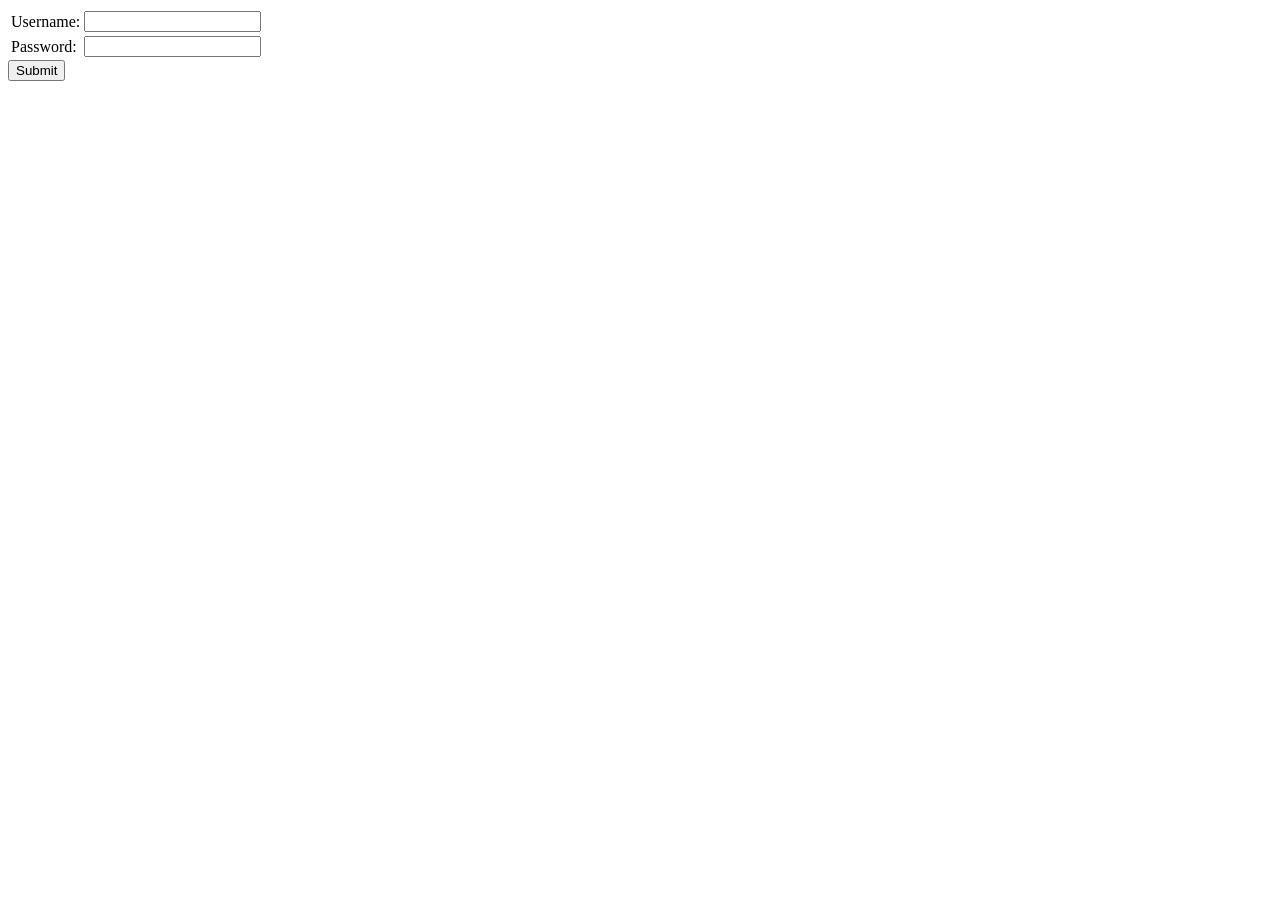
==== newMember.html @ 3b404fd3 "Added Login and SignUp functions" ====
<!DOCTYPE html>
<html lang="en">
	<head>

		<link rel="preconnect" href="https://fonts.googleapis.com">
		<link rel="preconnect" href="https://fonts.gstatic.com" crossorigin>
		<link href="https://fonts.googleapis.com/css2?family=Inter:ital,opsz,wght@0,14..32,100..900;1,14..32,100..900&display=swap" rel="stylesheet">

		<link rel="stylesheet" href="css\newMember.css">
		<script>
			function validateUser(){
			var x=document.forms["userForm"]["User"].value;
				if (x==null || x==""){
					document.getElementById('errorUser').innerHTML = 'Please enter a username';
				}
				else{
					document.getElementById('errorUser').innerHTML = '';
				}
			}
			
			function validatePass(){
			var x=document.forms["userForm"]["Pass"].value;
				if (x==null || x==""){
					document.getElementById('errorPassword').innerHTML = 'Please enter a password.';
				}
				else{
					document.getElementById('errorPassword').innerHTML = '';
				}
			}
			
			function validateEmail(){
			var x=document.forms["userForm"]["Email"].value;
			var atpos=x.indexOf("@");
			var dotpos=x.lastIndexOf(".");
				if (atpos<1 || dotpos<atpos+2 || dotpos+2>=x.length){
					document.getElementById('errorEmail').innerHTML = 'Please enter a valid email address.';
					}
				else{
					document.getElementById('errorEmail').innerHTML = '';
				}
			}
		</script>
	</head>
	<body>

		<div class="memberform">
		<form action="newMember.php" method="post" name="userForm">

			<table>

			<tr>
    		     <td>Username:</td><td><input type="text" name="User" onblur="validateUser();"><div id="errorUser" style="color: red;"></div></td>
    		 </tr>

   		<tr>
<td>Password:</td><td><input type="password" name="Pass" onblur="validatePass();"><div id="errorPassword" style="color: red;"></div></td>
		</tr>

			</table>
			
			<div class="submit">
            	<input type="submit" name="submit" value="Submit">
			</div>
		</form>

</div>
	</body>
</html>
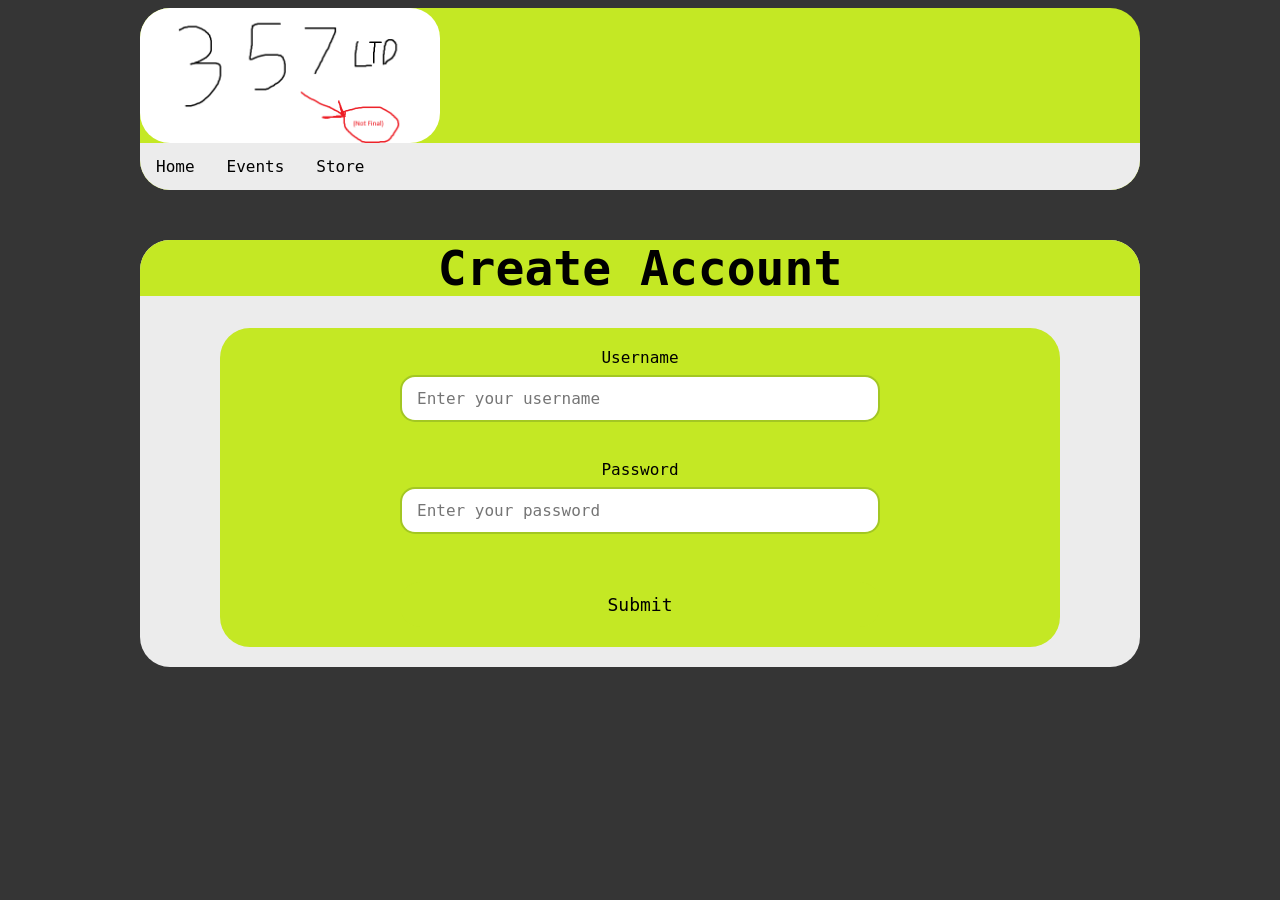
==== commit c872e75e: "Added css to newMember.html" ====
--- a/newMember.html
+++ b/newMember.html
@@ -1,68 +1,97 @@
 <!DOCTYPE html>
 <html lang="en">
-	<head>
+<head>
 
-		<link rel="preconnect" href="https://fonts.googleapis.com">
-		<link rel="preconnect" href="https://fonts.gstatic.com" crossorigin>
-		<link href="https://fonts.googleapis.com/css2?family=Inter:ital,opsz,wght@0,14..32,100..900;1,14..32,100..900&display=swap" rel="stylesheet">
+    <link rel="preconnect" href="https://fonts.googleapis.com">
+    <link rel="preconnect" href="https://fonts.gstatic.com" crossorigin>
+    <link href="https://fonts.googleapis.com/css2?family=Inter&display=swap" rel="stylesheet">
 
-		<link rel="stylesheet" href="css\newMember.css">
-		<script>
-			function validateUser(){
-			var x=document.forms["userForm"]["User"].value;
-				if (x==null || x==""){
-					document.getElementById('errorUser').innerHTML = 'Please enter a username';
-				}
-				else{
-					document.getElementById('errorUser').innerHTML = '';
-				}
-			}
-			
-			function validatePass(){
-			var x=document.forms["userForm"]["Pass"].value;
-				if (x==null || x==""){
-					document.getElementById('errorPassword').innerHTML = 'Please enter a password.';
-				}
-				else{
-					document.getElementById('errorPassword').innerHTML = '';
-				}
-			}
-			
-			function validateEmail(){
-			var x=document.forms["userForm"]["Email"].value;
-			var atpos=x.indexOf("@");
-			var dotpos=x.lastIndexOf(".");
-				if (atpos<1 || dotpos<atpos+2 || dotpos+2>=x.length){
-					document.getElementById('errorEmail').innerHTML = 'Please enter a valid email address.';
-					}
-				else{
-					document.getElementById('errorEmail').innerHTML = '';
-				}
-			}
-		</script>
-	</head>
-	<body>
+    <link rel="stylesheet" href="css/main.css">
+    <link rel="stylesheet" href="css/login.css">
+    <link rel="stylesheet" href="css/colors.css">
+    <link rel="stylesheet" href="css/title.css">
 
-		<div class="memberform">
-		<form action="newMember.php" method="post" name="userForm">
+    <script>
+        function validateUser(){
+            var x = document.forms["userForm"]["User"].value;
+            if (x == ""){
+                document.getElementById('errorUser').innerHTML = 'Please enter a username';
+                return false;
+            } else {
+                document.getElementById('errorUser').innerHTML = '';
+                return true;
+            }
+        }
 
-			<table>
+        function validatePass(){
+            var x = document.forms["userForm"]["Pass"].value;
+            if (x == ""){
+                document.getElementById('errorPassword').innerHTML = 'Please enter a password.';
+                return false;
+            } else {
+                document.getElementById('errorPassword').innerHTML = '';
+                return true;
+            }
+        }
 
-			<tr>
-    		     <td>Username:</td><td><input type="text" name="User" onblur="validateUser();"><div id="errorUser" style="color: red;"></div></td>
-    		 </tr>
+        function validateEmail(){
+            var x = document.forms["userForm"]["Email"].value;
+            var atpos = x.indexOf("@");
+            var dotpos = x.lastIndexOf(".");
+            if (atpos < 1 || dotpos < atpos + 2 || dotpos + 2 >= x.length){
+                document.getElementById('errorEmail').innerHTML = 'Please enter a valid email address.';
+                return false;
+            } else {
+                document.getElementById('errorEmail').innerHTML = '';
+                return true;
+            }
+        }
+    </script>
 
-   		<tr>
-<td>Password:</td><td><input type="password" name="Pass" onblur="validatePass();"><div id="errorPassword" style="color: red;"></div></td>
-		</tr>
+</head>
 
-			</table>
-			
-			<div class="submit">
-            	<input type="submit" name="submit" value="Submit">
-			</div>
-		</form>
+<body>
+
+<div class="navbar">
+  <img src="img/logo.png" alt="357 LTD Logo">
+  <ul>
+    <li><a href="index.html">Home</a></li>
+    <li><a href="event.php">Events</a></li>
+    <li><a href="store.php">Store</a></li>
+  </ul>
+</div>
+
+<div class="box">
+
+    <div class="logotitle">
+        <h1 id="title">Create Account</h1>
+    </div>
+
+    <div class="loginbox">
+        <form name="userForm" method="post" action="newMember.php"
+              onsubmit="return validateUser() && validatePass() && validateEmail();">
+
+            <div class="form-group">
+                <label for="User">Username</label>
+                <input id="User" name="User" type="text"
+                       placeholder="Enter your username">
+                <div id="errorUser" style="color:red; font-size:14px;"></div>
+            </div>
+
+
+            <div class="form-group">
+                <label for="Pass">Password</label>
+                <input id="Pass" name="Pass" type="password"
+                       placeholder="Enter your password">
+                <div id="errorPassword" style="color:red; font-size:14px;"></div>
+            </div>
+			<button type="submit" id="LoginButton">Submit</button>
+
+
+        </form>
+    </div>
 
 </div>
-	</body>
+
+</body>
 </html>
--- a/css/main.css
+++ b/css/main.css
@@ -0,0 +1,318 @@
+/* controls all colours of website */
+:root {
+  --bodycolour: #353535;
+  --boxcolour: #ececec;
+  --titlebackground: #c4e824;
+  --titletextcolour: #000000;
+  --border-radius: 30px;
+  --loginboxcolour: #c4e824;
+  --loginbuttonheight: 40px;
+  --tablecolour1: #a3c723;
+  --tablecolour2: #c4e824;
+  --navbarcolour1: #c4e824;
+  --navbarcolour2: #ececec;
+
+}
+
+/* navbar logo */
+.navbar img{
+    max-width: 300px;
+    display: block;
+    border-radius: var(--border-radius);
+}
+
+.navbar{
+    max-width: 1000px;
+    background-color: var(--navbarcolour1);
+    margin-left: auto;
+    margin-right: auto;
+    border-radius: var(--border-radius);
+}
+
+.navbar ul {
+  list-style-type: none;
+  margin: 0;
+  padding: 0;
+  overflow: hidden;
+  background-color: var(--navbarcolour2);
+  border-radius: 0px 0px var(--border-radius) var(--border-radius);
+}
+
+.navbar ul li {
+  float: left;
+}
+
+.navbar ul li a {
+  display: block;
+  color: rgb(0, 0, 0);
+  text-align: center;
+  padding: 14px 16px;
+  text-decoration: none;
+}
+
+.navbar ul li a:hover {
+  background-color: #d3d2d2;
+}
+
+body{
+    background-color: var(--bodycolour);
+
+   font-family: "JetBrains Mono", monospace;
+  font-optical-sizing: auto;
+  font-weight: 300;
+  font-style: normal;
+}
+
+
+.box{
+    background-color: var(--boxcolour);
+    max-width: 1000px;
+    margin-left: auto;
+    margin-right: auto;
+    margin-top: 50px;
+    border-radius: var(--border-radius);
+    padding-bottom: 20px;
+}
+
+#title {
+    background-color: var(--titlebackground);
+    width: 100%;
+    margin-left: auto;
+    margin-right: auto;
+    text-align: center;
+    font-size: 48px;
+    color: var(--boxcolour);
+    border-radius: var(--border-radius) var(--border-radius) 0px 0px;
+    color: var(--titletextcolour);
+}
+.box p{
+    width: 90%;
+    margin-left: auto;
+    margin-right: auto;
+    height: fit-content;
+    font-size: 16px;
+}
+
+.box img{
+    margin-left: auto;
+    width: 80%;
+    max-width: 800px;
+    margin-right: auto;
+    display: block;
+}
+
+
+
+.loginbox{
+    width: 80%;
+    background-color: var(--loginboxcolour);
+    margin-left: auto;
+    margin-right: auto;
+    border-radius: var(--border-radius);
+    padding: 20px;
+}
+
+.loginbox form{
+    display: flex;
+    flex-direction: column;
+    gap: 10px;
+    width: 60%;
+    margin: auto;
+    text-align: center;
+}
+
+.loginbox input{
+    border-radius: 20px;
+}
+
+.loginbox #submit{
+    height: var(--loginbuttonheight);
+}
+
+.stock-table{
+    width: 95%;
+    margin-left: auto;
+    margin-right: auto;
+    background-color: var(--tablecolour1);
+    margin-top: 20px;
+    border-radius: var(--border-radius);
+    overflow: hidden;
+    text-align: center;
+    
+}
+
+.stock-table table{
+    width: 100%;
+    border-collapse: collapse;
+    text-align: center;
+    text-align: center;
+    table-layout:fixed;
+}
+
+.stock-table img{
+    width: 160px;
+    margin:0;}
+.stock-table th, .stocktable td{
+    padding: 15px;
+}
+
+.stock-table th{
+    font-size: 20px
+}
+
+
+.stock-table tr:nth-child(even) td {
+    background-color: var(--tablecolour2);
+}
+
+
+
+.stock-table img {
+    width: 80%;
+    max-width: 160px;
+    display: block;
+    margin-left: auto;
+    margin-right: auto;
+    height: auto;
+}
+
+
+
+.loginmenu{
+    background-color: #a3c723;
+    width: 85%;
+    margin-top: 20px;
+    margin-left: auto;
+    margin-right: auto;
+    display: flex;
+    justify-content: space-evenly;
+    border-radius: var(--border-radius);
+    padding: 10px 0px 10px 0px;
+}
+
+.loginmenu a {
+    margin-left: auto;
+    margin-right: auto;
+    width: 40%;
+    background-color: #c4e824;
+    border: none;
+    padding: 15px 32px;
+    text-align: center;
+    text-decoration: none;
+    display: inline-block;
+    margin: 4px 2px;
+    cursor: pointer;
+    border-radius: var(--border-radius);
+
+    font-family: "JetBrains Mono", monospace;
+    font-optical-sizing: auto;
+    font-weight: 300;
+    font-style: normal;
+    font-size: 20px;
+    color: black;
+}
+
+.loginmenu button:hover{
+    background-color: rgb(218, 241, 10);
+}
+
+.events-container{
+border-radius: var(--border-radius);
+width: 80%;
+margin-left: auto;
+margin-right: auto;
+border-radius: var(--border-radius);
+border-radius: var(--border-radius);
+}
+
+.events-container h1{
+    font-weight: 400;
+    font-size: 16px;
+    text-align: center;
+    background-color: #a3c723;
+    width: 100%;
+}
+
+
+.events-container p{
+    padding-bottom: 20px;
+    width: 80%;
+    margin-left: auto;
+    margin-right: auto;
+    font: 16px;
+}
+
+.event-card{
+    margin-top: 20px;
+    background-color: rgb(206, 206, 206);
+    border-radius: var(--border-radius);
+}
+
+@media screen and (max-width: 500px) {
+    .navbar{font-size: 18px;}
+    
+}
+
+#EventDate{
+    width: 80%;
+    margin-left: auto;
+    margin-right: auto;
+    font-weight: 200;
+    color: #525252;
+    font: 12px;
+}
+
+/* Form styling */
+.form-group {
+    margin-bottom: 20px;
+    display: flex;
+    flex-direction: column;
+    gap: 8px;
+}
+
+.loginbox label {
+    font-weight: 500;
+    font-size: 16px;
+    color: #000000;
+}
+
+.loginbox input[type="text"],
+.loginbox input[type="password"] {
+    padding: 12px 15px;
+    border: 2px solid #a3c723;
+    border-radius: 15px;
+    font-size: 16px;
+    font-family: "JetBrains Mono", monospace;
+    transition: all 0.3s ease;
+}
+
+.loginbox input[type="text"]:focus,
+.loginbox input[type="password"]:focus {
+    outline: none;
+    border-color: #353535;
+    box-shadow: 0 0 8px rgba(0, 0, 0, 0.2);
+}
+
+#LoginButton {
+    padding: 12px 32px;
+    background-color: var(--titlebackground);
+    border: none;
+    border-radius: 20px;
+    font-size: 18px;
+    font-weight: 500;
+    font-family: "JetBrains Mono", monospace;
+    cursor: pointer;
+    transition: all 0.3s ease;
+    color: #000000;
+    margin-top: 10px;
+}
+
+#LoginButton:hover {
+    background-color: #b8d41f;
+    transform: translateY(-2px);
+    box-shadow: 0 4px 12px rgba(0, 0, 0, 0.15);
+}
+
+#LoginButton:active {
+    transform: translateY(0);
+}
